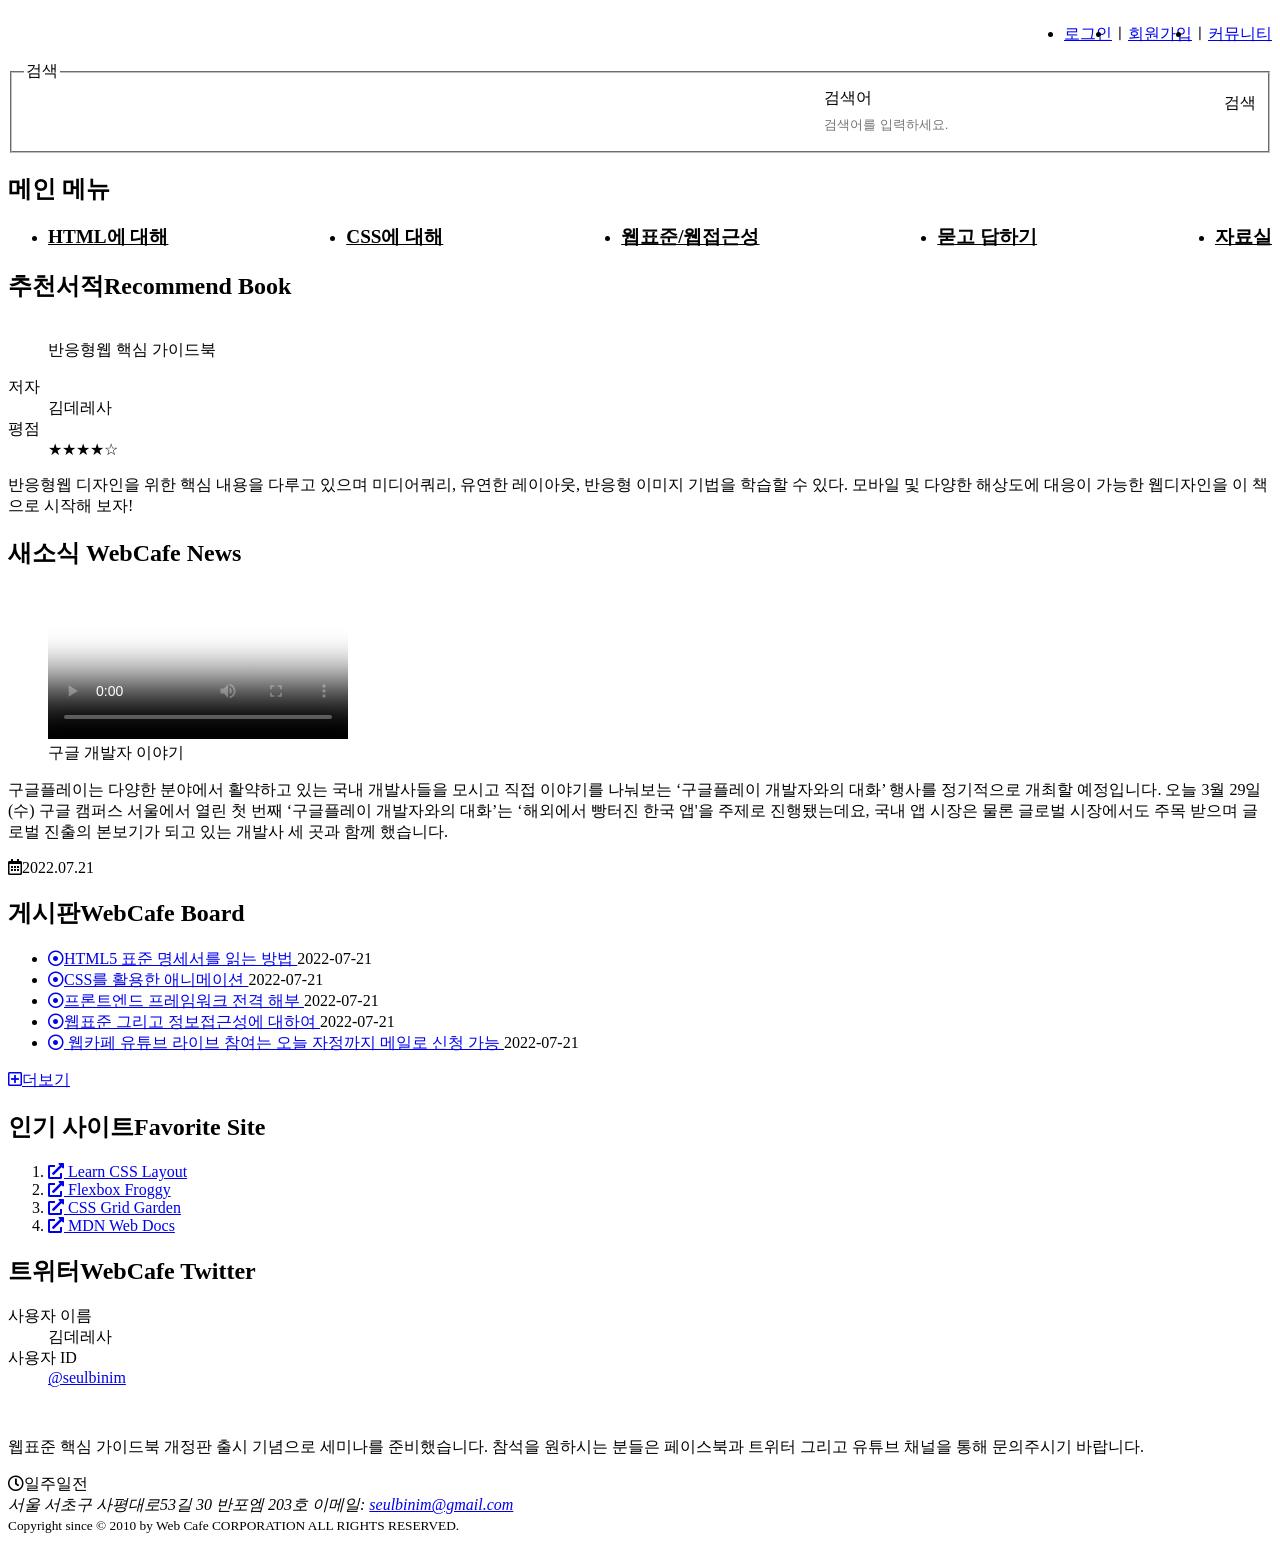
==== index.html @ 0cba3cfd "데스크탑 메인 메뉴 완성" ====
<!DOCTYPE html>
<html lang="ko-KR">

<head>
  <meta charset="UTF-8" />
  <meta http-equiv="X-UA-Compatible" content="IE=edge" />
  <meta name="viewport" content="width=device-width, initial-scale=1" />
  <title>웹카페 - 반응형 웹</title>
  <link rel="shortcut icon" href="./assets/images/common/favicon.ico" type="image/x-icon" />
  <link rel="apple-touch-icon" href="./assets/images/common/apple-touch-icon.png" />
  <link rel="stylesheet"
    href="https://use.fontawesome.com/releases/v5.15.4/css/all.css"
    integrity="sha384-DyZ88mC6Up2uqS4h/KRgHuoeGwBcD4Ng9SiP4dIRy0EXTlnuz47vAwmeGwVChigm"
    crossorigin="anonymous" />
  <link rel="stylesheet" as="style" crossorigin
    href="https://cdn.jsdelivr.net/gh/orioncactus/pretendard/dist/web/static/pretendard.css" />
  <link rel="stylesheet" href="./styles/style.css" />
  <script src="./js/navigation.js" defer></script>
</head>

<body>
  <header class="appHeader">
    <h1 class="logo">
      <a href="./main.html" class="logo__link" aria-label="Web Cafe"></a>
    </h1>
    <ul class="memberOnly">
      <li><a href="/">로그인</a></li>
      <li><span class="divider" aria-hidden="true">ㅣ</span><a href="/">회원가입</a></li>
      <li><span class="divider" aria-hidden="true">ㅣ</span><a href="/">커뮤니티</a></li>
    </ul>
    <form action="https://formspree.io/seulbinim@gmail.com" method="POST" class="searchForm">
      <fieldset>
        <legend>검색</legend>
        <div class="searchForm__group">
          <div class="formInput">
            <label for="search" class="a11yHidden formInput__label">검색어</label>
            <input id="search" class="formInput__input" type="search" required placeholder="검색어를 입력하세요." name="search" />
          </div>
          <button type="submit" class="button button--primary button--fill">검색</button>
        </div>
      </fieldset>
    </form>
    <div class="buttonWrapper">
      <button class="button--none button--burger" aria-label="메뉴 열기">
        <span class="button--burgerBarTop"></span> 
        <span class="button--burgerBarMiddle"></span> 
        <span class="button--burgerBarBottom"></span>
      </button>
    </div>
  </header>
  <nav class="appNavigation menu">
    <h2 class="a11yHidden">메인 메뉴</h2>
    <ul class="menu__list">
      <li class="menu__item"><a href="/" class="menu__link">HTML에 대해</a></li>
      <li class="menu__item"><a href="/" class="menu__link">CSS에 대해</a></li>
      <li class="menu__item"><a href="/" class="menu__link">웹표준/웹접근성</a></li>
      <li class="menu__item"><a href="/" class="menu__link">묻고 답하기</a></li>
      <li class="menu__item"><a href="/" class="menu__link">자료실</a></li>
    </ul>
  </nav>
  <main class="appMain">
    <section class="book">
      <h2 class="book__title sprite spriteBook">
        추천서적<span class="book__enTitle accentBook">Recommend Book</span>
      </h2>
      <figure class="book__cover">
        <img src="./assets/images/book_rwd.jpg" alt="" class="book__coverImage" aria-labelledby="book__coverCaption" />
        <figcaption id="book__coverCaption" class="book__coverCaption">반응형웹 핵심 가이드북</figcaption>
      </figure>
      <dl class="book__info">
        <dt>저자</dt>
        <dd>김데레사</dd>
        <dt class="a11yHidden">평점</dt>
        <dd class="accentBook ratingStar" aria-label="5점 만점에 4점"><span aria-hidden="true">★★★★☆</span></dd>
      </dl>
      <p class="book__summary">반응형웹 디자인을 위한 핵심 내용을 다루고 있으며 미디어쿼리, 유연한 레이아웃, 반응형 이미지 기법을 학습할 수 있다. 모바일 및 다양한 해상도에 대응이 가능한 웹디자인을 이 책으로 시작해 보자!</p>
    </section>
    <section class="news">
      <h2 class="news__title sprite spriteNews">
        새소식 <span class="news__enTitle accentNews">WebCafe News</span></h2>
      <figure class="news__videoContainer">
        <video class="news__video" poster="./assets/media/poster.jpg" controls>
          <source src="./assets/media/stories.mp4" type="video/mp4" />
          <track src="./assets/media/stories-en.vtt" kind="captions" srclang="en" label="English Caption" />
        </video>
        <!-- <div class="iframeWrapper iframeRatio-16-9">
          <iframe width="560" height="315" src="https://www.youtube.com/embed/554aOV9iV7s" allowfullscreen></iframe>
        </div> -->
        <figcaption class="a11yHidden">구글 개발자 이야기</figcaption>
      </figure>
      <p class="news__summary">
        구글플레이는 다양한 분야에서 활약하고 있는 국내 개발사들을 모시고 직접 이야기를 나눠보는
        ‘구글플레이 개발자와의 대화’ 행사를 정기적으로 개최할 예정입니다. 오늘 3월 29일(수) 구글 캠퍼스 서울에서 열린 첫 번째
        ‘구글플레이 개발자와의 대화’는 ‘해외에서 빵터진 한국 앱'을 주제로 진행됐는데요, 국내 앱 시장은 물론 글로벌 시장에서도 주목
        받으며 글로벌 진출의 본보기가 되고 있는 개발사 세 곳과 함께 했습니다.
      </p>
      <time class="news__date" datetime="2022-07-21T14:03:23">
        <i class="far fa-calendar-alt accentNews" aria-hidden="true"></i>2022.07.21
      </time>
    </section>
    <section class="board">
      <h2 class="board__title sprite spriteBoard">
        게시판<span class="board__enTitle accentBoard">WebCafe Board</span>
      </h2>
      <ul class="board__list">
        <li class="board__item">
          <a href="/" class="board__link">
            <i class="far fa-dot-circle accentBoard" aria-hidden="hidden"></i>HTML5 표준 명세서를 읽는 방법
          </a> 
          <time class="board__date" datetime="2022-07-21T11:24:30">2022-07-21</time>
        </li>
        <li class="board__item">
          <a href="/" class="board__link">
            <i class="far fa-dot-circle accentBoard" aria-hidden="hidden"></i>CSS를 활용한 애니메이션
          </a> 
          <time class="board__date" datetime="2022-07-21T11:24:30">2022-07-21</time>
        </li>
        <li class="board__item">
          <a href="/" class="board__link">
            <i class="far fa-dot-circle accentBoard" aria-hidden="hidden"></i>프론트엔드 프레임워크 전격 해부
          </a> 
          <time class="board__date" datetime="2022-07-21T11:24:30">2022-07-21</time>
        </li>
        <li class="board__item">
          <a href="/" class="board__link">
            <i class="far fa-dot-circle accentBoard" aria-hidden="hidden"></i>웹표준 그리고 정보접근성에 대하여
          </a> 
          <time class="board__date" datetime="2022-07-21T11:24:30">2022-07-21</time>
        </li>
        <li class="board__item">
          <a href="/" class="board__link">
            <i class="far fa-dot-circle accentBoard" aria-hidden="hidden"></i> 웹카페 유튜브 라이브 참여는 오늘 자정까지 메일로 신청 가능
          </a> 
          <time class="board__date" datetime="2022-07-21T11:24:30">2022-07-21</time>
        </li>
      </ul>
      <a href="/" title="게시판" class="board__more">
        <i class="far fa-plus-square accentBoard" aria-hidden="hidden"></i>더보기
      </a>
    </section>
    <section class="favorite">
      <h2 class="favorite__title sprite spriteFavorite">
        인기 사이트<span class="favorite__enTitle accentFavorite">Favorite Site</span>
      </h2>
      <ol class="favorite__list">
        <li class="favorite__item">
          <a class="favorite__link" href="http://ko.learnlayout.com/" target="_blank" data-tooltip="레이아웃을 배우자" rel="noopener noreferrer">
            <i class="fas fa-external-link-alt accentFavorite" aria-hidden="true"></i> Learn CSS Layout
          </a>
        </li>
        <li class="favorite__item">
          <a class="favorite__link" href="http://flexboxfroggy.com/#ko" target="_blank" data-tooltip="게이머처럼 Flex" rel="noopener noreferrer">
            <i class="fas fa-external-link-alt accentFavorite" aria-hidden="true"></i> Flexbox Froggy
          </a>
        </li>
        <li class="favorite__item">
          <a class="favorite__link" href="http://cssgridgarden.com/#ko" target="_blank" data-tooltip="농장주 되기 Grid" rel="noopener noreferrer">
            <i class="fas fa-external-link-alt accentFavorite" aria-hidden="true"></i> CSS Grid Garden
          </a>
        </li>
        <li class="favorite__item">
          <a class="favorite__link" href="https://developer.mozilla.org/ko/" target="_blank" data-tooltip="최고의 웹교과서 MDN" rel="noopener noreferrer">
            <i class="fas fa-external-link-alt accentFavorite" aria-hidden="true"></i> MDN Web Docs
          </a>
        </li>
      </ol>
    </section>
    <article class="twitter">
      <h2 class="twitter__title sprite spriteTwitter">
        트위터<span class="twitter__enTitle accentTwitter">WebCafe Twitter</span>
      </h2>
      <div class="twitter__container">
        <dl class="twitter__userInfo">
          <dt class="a11yHidden">사용자 이름</dt>
          <dd class="twitter__userName">김데레사</dd>
          <dt class="a11yHidden">사용자 ID</dt>
          <dd class="twitter__userId accentTwitter">
            <a href="/" target="_blank" title="트위터 계정으로 이동" rel=" noopener noreferrer">@seulbinim</a>
          </dd>
        </dl>
        <figure class="twitter__userProfile">
          <img src="./images/hero.jpg" alt="" class="twitter__userProfileImage" />
        </figure>
        <p class="twitter__summary">
          웹표준 핵심 가이드북 개정판 출시 기념으로 세미나를 준비했습니다. 참석을
          원하시는 분들은 페이스북과 트위터 그리고 유튜브 채널을 통해 문의주시기 바랍니다.
        </p>
        <time class="twitter__date" datetime="2021-07-21T15:03:25">
          <i class="far fa-clock accentTwitter" aria-hidden="true"></i>일주일전
        </time>
      </div>
    </article>
  </main>
  <footer class="appFooter">
    <address class="address">
      <span>서울 서초구 사평대로53길 30 반포엠 203호</span>
      <span>이메일: <a class="address__link" href="mailto:seulbinim@gmail.com?subject=문의사항">seulbinim@gmail.com</a></span>
    </address>
    <small class="copyright">Copyright since &copy; 2010 by Web Cafe CORPORATION ALL RIGHTS RESERVED.</small>
  </footer>
</body>

</html>
---- styles/style.css ----
@import url(./grid.css);
@import url(./normalize.css);
@import url(./a11y.css);
@import url(./theme.css);
@import url(./base.css);

/* 모든 디바이스 (All Device) */
/* 공통 헤더 */
.appHeader {
  position: relative;
  display: flex;
  flex-flow: column nowrap;
  padding: var(--spacing-base) var(--spacing-lg);
  gap: var(--spacing-base);
}

/* 공통 로고*/
.logo {
  width: 12.75rem; /* 204px */
  height: 3.687rem; /* 59px */
}

.logo__link {
  display: block;
  width: 100%;
  height: 100%;
  background: url(./../images/webcafe-logo.png) no-repeat 0 0/100% 100%;
}

/* 공통 멤버서비스 */
.memberOnly {
  display: flex;
  flex-flow: row nowrap;
  justify-content: flex-end;
}

/* 공통 검색 폼 */
input[type="search"] {
  -webkit-appearance: none;
  appearance: none;
}

.searchForm__group {
  display: flex;
  flex-flow: row nowrap;
}

.searchForm__group .formInput {
  margin-right: var(--spacing-xs);
}

.searchForm__group .formInput__input {
  width: 100%;
  height: 2rem;
  border: 1px solid var(--silver);
  background: var(--white);
  border-radius: 0.25rem;
  padding: var(--spacing-sxxs) var(--spacing-sm);
}

.button {
  cursor: pointer;
  height: 2rem;
  border-radius: 0.25rem;
  padding: var(--spacing-sxxs) var(--spacing-sm);
  flex: 0 0 auto;
  font-size: var(--text-sm);
}

.button--none {
  border: 0;
  padding: 0;
  background: transparent;
}

.button--fill {
  background: var(--secondary-color);
  color: var(--white);
  border: 0;
}

.button--outline {
  background: transparent;
  color: var(--secondary-color);
  border: 1px solid currentColor;
}

/* 모바일 디바이스 (Mobile Device) */
@media (min-width: 320px) and (max-width: 768px) {
  /* 모바일 헤더 */
  .appHeader {
    background: var(--primary-color);
    color: var(--white);
  }

  /* 모바일 멤버서비스 */
  .memberOnly {
    order: -1;
    font-size: var(--text-sm);
  }

  /* 모바일 검색 폼 */
  .searchForm__group .formInput {
    flex-grow: 1;
  }

  /* 모바일 메인메뉴 제어버튼 */
  .buttonWrapper {
    padding: var(--spacing-xxs);
    overflow: hidden;
    position: absolute;
    top: 3.75rem;
    right: var(--spacing-lg);
    transform: translate(-0.25rem, -0.25rem);
  }

  .button--burger {
    position: relative;
    width: 2rem;
    height: 2rem;
  }

  .button--burger:focus {
    outline-offset: 2px;
  }

  .button--burgerBarTop,
  .button--burgerBarMiddle,
  .button--burgerBarBottom {
    pointer-events: none;
    position: absolute;
    width: 100%;
    height: 20%;
    background: var(--white);
    border-radius: 0.25rem;
    left: 0;
    transition: all 200ms;
  }

  .button--burgerBarTop {
    top: 0;
  }

  .button--burgerBarMiddle {
    top: 50%;
    transform: translateY(-50%);
  }

  .button--burgerBarBottom {
    top: 100%;
    transform: translateY(-100%);
  }

  .button--burger.is--active .button--burgerBarTop {
    top: 50%;
    transform: translateY(-50%) rotate(45deg);
  }

  .button--burger.is--active .button--burgerBarMiddle {
    transform: translate(-150%, -50%);
  }

  .button--burger.is--active .button--burgerBarBottom {
    top: 50%;
    transform: translateY(-50%) rotate(-45deg);
  }
}

/* 데스크탑 디바이스 (Desktop Device) */
@media (min-width: 769px) {
  /* 데스크탑 헤더 */
  .appHeader {
    max-width: var(--container-width);
    margin-left: auto;
    margin-right: auto;
  }

  /* 데스크탑 로고 */
  .logo {
    position: absolute;
    top: 50%;
    transform: translateY(-50%);
  }

  /* 데스크탑 검색 폼 */
  .searchForm__group {
    justify-content: flex-end;
  }

  .searchForm__group .formInput {
    width: 25rem;
  }

  /* 데스크탑 메인메뉴 제어버튼 */
  .button--burger {
    display: none;
  }

  /* 데스크탑 메인 메뉴 */
  .menu {
    background: var(--secondary-color);
    padding: var(--spacing-base) var(--spacing-lg);
  }

  .menu__list {
    max-width: var(--container-width);
    margin-left: auto;
    margin-right: auto;
    display: flex;
    flex-flow: row nowrap;
    justify-content: space-between;
    align-items: center;
  }

  .menu__link {
    display: block;
    padding: var(--spacing-md) var(--spacing-lg);
    color: var(--white);
    font-size: 1.2rem;
    font-weight: 700;
    text-shadow: 1px 1px 0 var(--black), -1px -1px 0 var(--black);
  }
}

/* 고해상도 배경이미지 미디어쿼리 */
@media (-webkit-min-device-pixel-ratio: 2),
  (min--moz-device-pixel-ratio: 2),
  (-o-min-device-pixel-ratio: 2/1),
  (min-device-pixel-ratio: 2),
  (min-resolution: 192dpi),
  (min-resolution: 2dppx) {
  .logo__link {
    background-image: url(./../images/webcafe-logo@2x.png);
  }
}
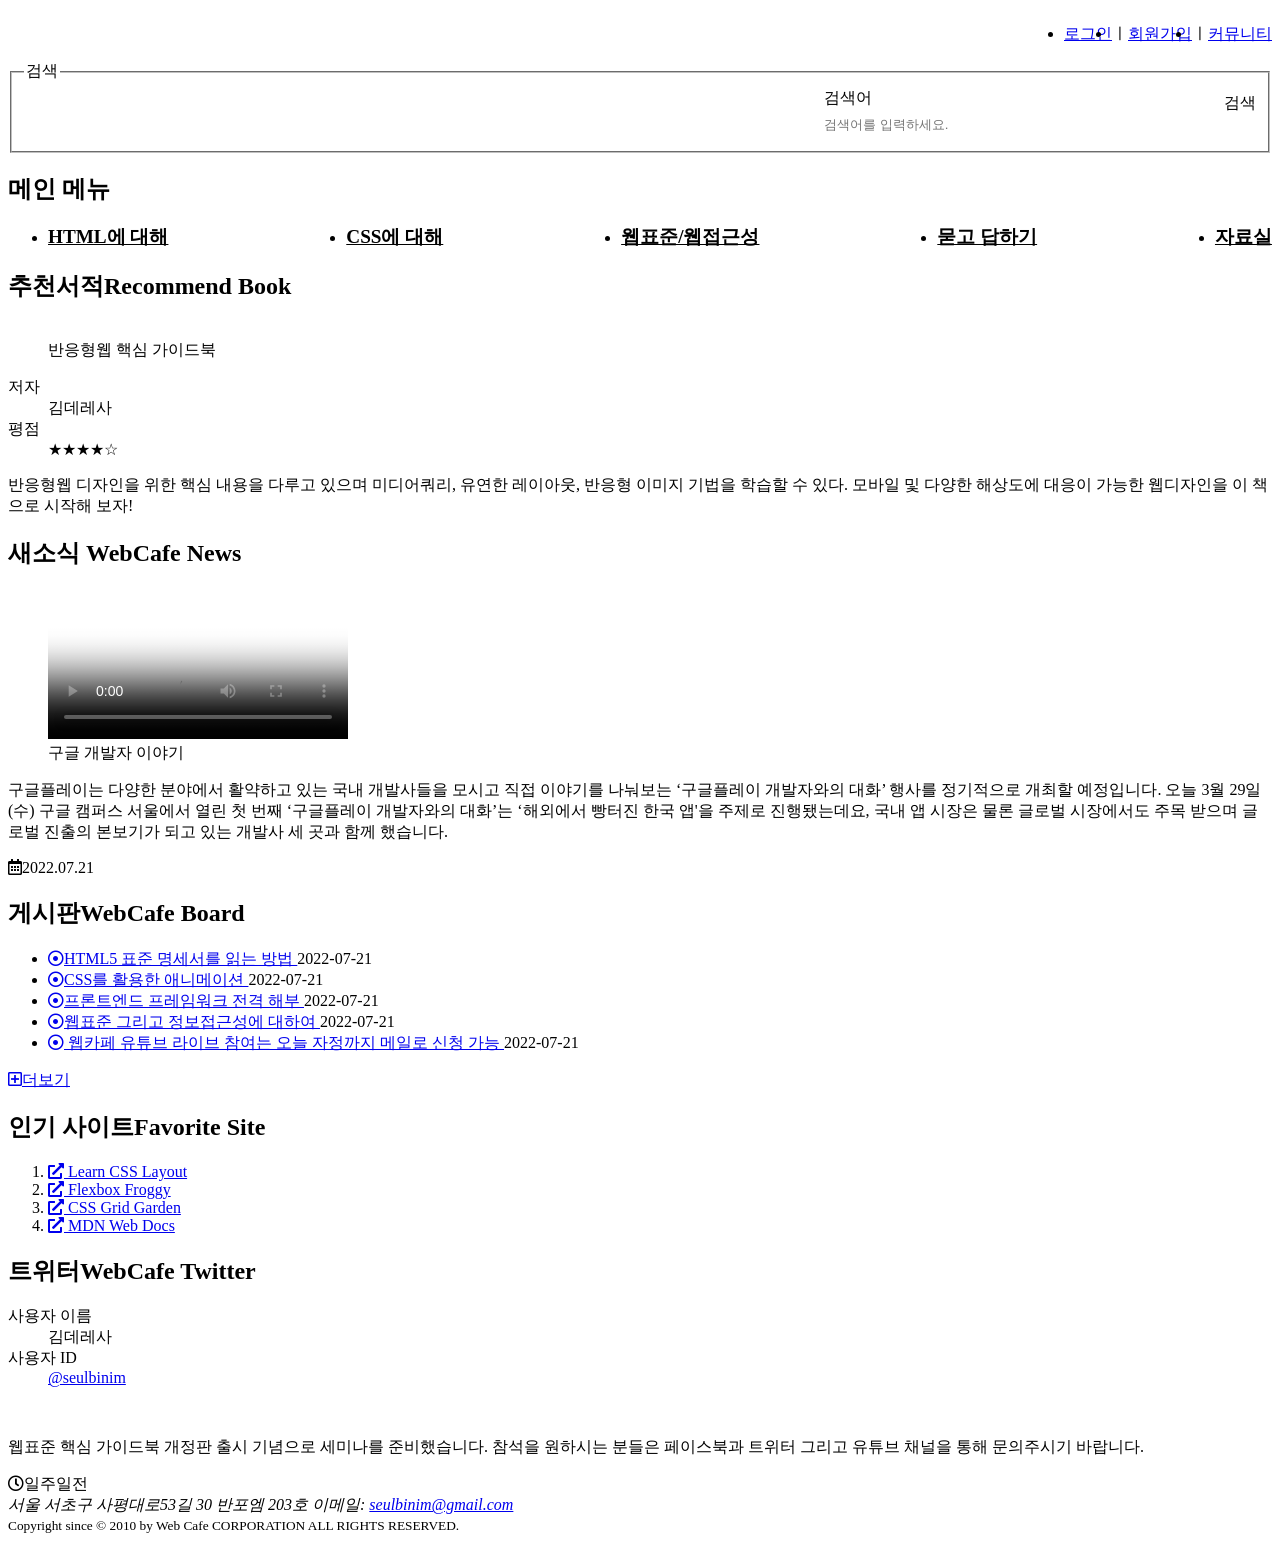
==== commit 4f62cb49: "모바일 메인 메뉴 완성" ====
--- a/index.html
+++ b/index.html
@@ -15,7 +15,7 @@
   <link rel="stylesheet" as="style" crossorigin
     href="https://cdn.jsdelivr.net/gh/orioncactus/pretendard/dist/web/static/pretendard.css" />
   <link rel="stylesheet" href="./styles/style.css" />
-  <script src="./js/navigation.js" defer></script>
+  <!-- <script src="./js/navigation.js" defer></script> -->
 </head>
 
 <body>
--- a/styles/style.css
+++ b/styles/style.css
@@ -85,6 +85,13 @@
   border: 1px solid currentColor;
 }
 
+/* 공통 메인 메뉴 */
+.menu__link {
+  display: block;
+  font-size: var(--text-md);
+  font-weight: 700;
+}
+
 /* 모바일 디바이스 (Mobile Device) */
 @media (min-width: 320px) and (max-width: 768px) {
   /* 모바일 헤더 */
@@ -127,7 +134,7 @@
   .button--burgerBarTop,
   .button--burgerBarMiddle,
   .button--burgerBarBottom {
-    pointer-events: none;
+    /* pointer-events: none; */
     position: absolute;
     width: 100%;
     height: 20%;
@@ -163,6 +170,32 @@
   .button--burger.is--active .button--burgerBarBottom {
     top: 50%;
     transform: translateY(-50%) rotate(-45deg);
+  }
+
+  /* 모베알 메인 메뉴 */
+  .menu__list {
+    background: var(--accent-opacity-color);
+    position: fixed;
+    z-index: 100;
+    top: 0;
+    left: 0;
+    width: 70%;
+    height: 100vh;
+    backdrop-filter: blur(4px);
+    padding: var(--spacing-lg);
+    transform: translateX(-150%);
+  }
+
+  .menu__item {
+    border-bottom: 1px solid var(--silver);
+  }
+
+  .menu__link {
+    padding: var(--spacing-xs);
+  }
+
+  .menu.is--active .menu__list {
+    transform: none;
   }
 }
 
@@ -213,7 +246,6 @@
   }
 
   .menu__link {
-    display: block;
     padding: var(--spacing-md) var(--spacing-lg);
     color: var(--white);
     font-size: 1.2rem;
